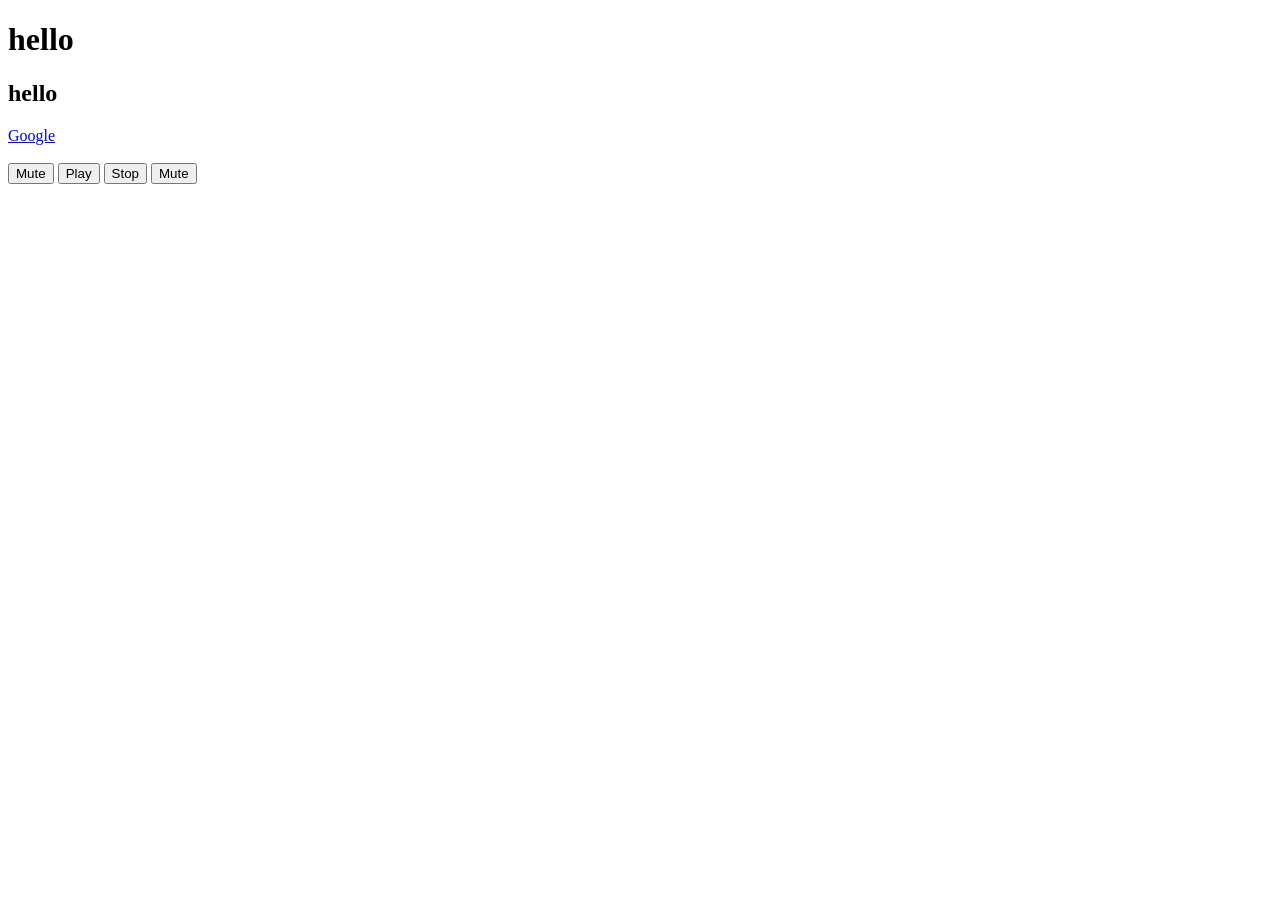
==== index.html @ 98e585a9 "Add files via upload" ====
<!DOCTYPE html>

<html lang"en" dir="ltr">

<head>

  <meta charset="utf-8">
  <link rel="stylesheet" href="../assets/css/index_stylesheet.css">
  
  
  <title> Index </title>

  
    <h1> hello </h1>
<h2>hello </h2>


<body>
  <a href="https:google.com">Google</a>
  <br>
  <script src='../assets/js/title.js'></script>
  
  <audio id="zene" style="visibility: hidden;" autoplay="" loop="">
    <source src="../assets/audio/zene.mp3" type="audio/mpeg">
  </audio>
  <audio id="zene2" style="visibility: hidden;" autoplay="" loop="">
    <source src="../assets/audio/zene2.mp3" type="audio/mpeg">
  </audio>
	
	

  
  
 <script>
    var audio = document.getElementById("zene");
    audio.volume = 0.2;
  </script>
  <br>
  
  <div id="zenegomb">
 <button class="btn" onclick="document.getElementById('zene').pause()">Mute</button>
 <button class="btn" onclick="document.getElementById('zene').play()">Play</button>  
 <button class="btn" onclick="document.getElementById('zene2').play()">Stop</button> 
 <button class="btn" onclick="document.getElementById('zene2').pause()">Mute</button>
</div>




</body>




</html>
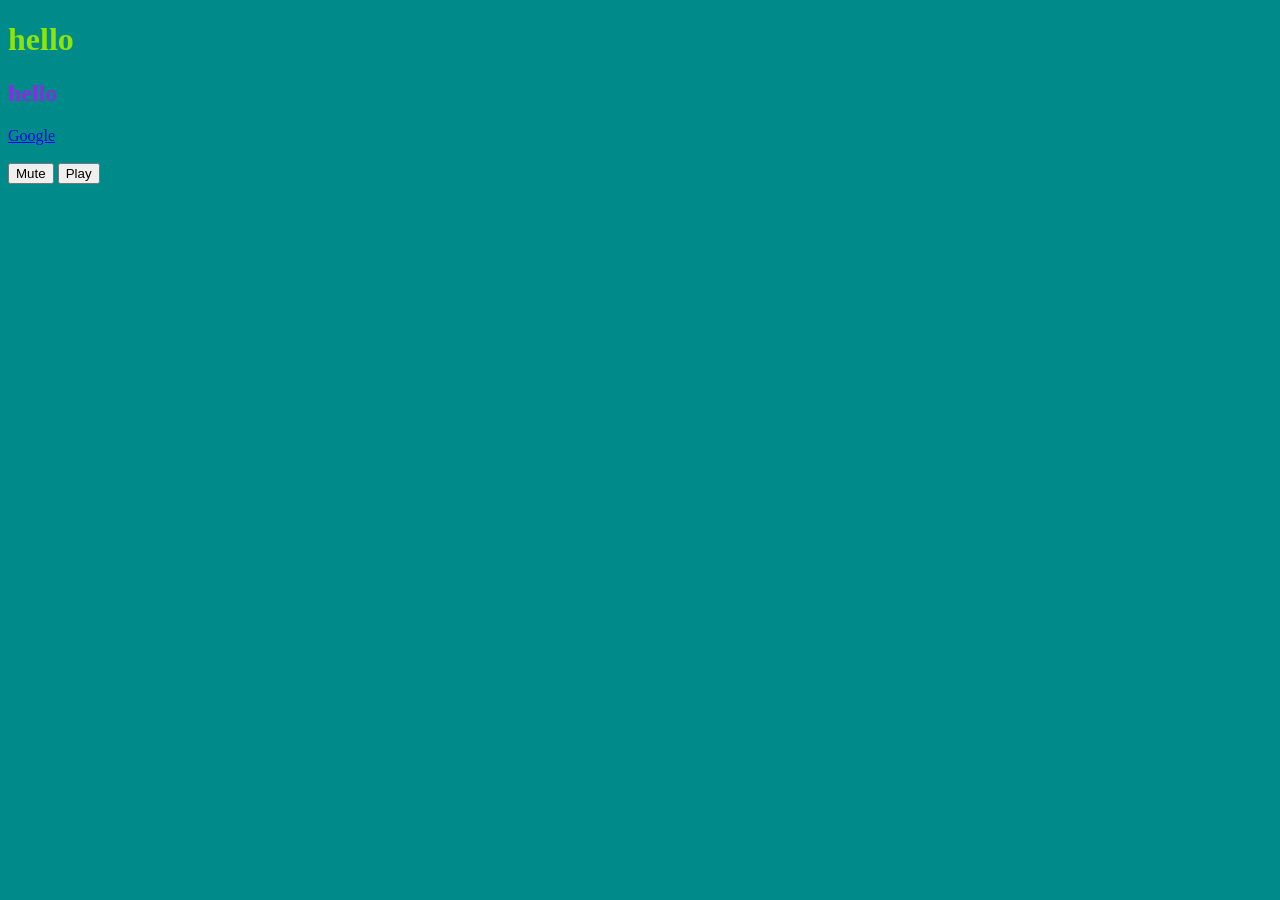
==== commit 52322912: "Update index.html" ====
--- a/index.html
+++ b/index.html
@@ -23,10 +23,7 @@
   <audio id="zene" style="visibility: hidden;" autoplay="" loop="">
     <source src="../assets/audio/zene.mp3" type="audio/mpeg">
   </audio>
-  <audio id="zene2" style="visibility: hidden;" autoplay="" loop="">
-    <source src="../assets/audio/zene2.mp3" type="audio/mpeg">
-  </audio>
-	
+  
 	
 
   
@@ -40,8 +37,6 @@
   <div id="zenegomb">
  <button class="btn" onclick="document.getElementById('zene').pause()">Mute</button>
  <button class="btn" onclick="document.getElementById('zene').play()">Play</button>  
- <button class="btn" onclick="document.getElementById('zene2').play()">Stop</button> 
- <button class="btn" onclick="document.getElementById('zene2').pause()">Mute</button>
 </div>
 
 
--- a/assets/css/index_stylesheet.css
+++ b/assets/css/index_stylesheet.css
@@ -0,0 +1,12 @@
+h1 {
+  color: rgb(140, 228, 9);
+
+}
+body {
+  background-color: darkcyan;
+}
+
+h2 {
+
+  color: blueviolet;
+}
